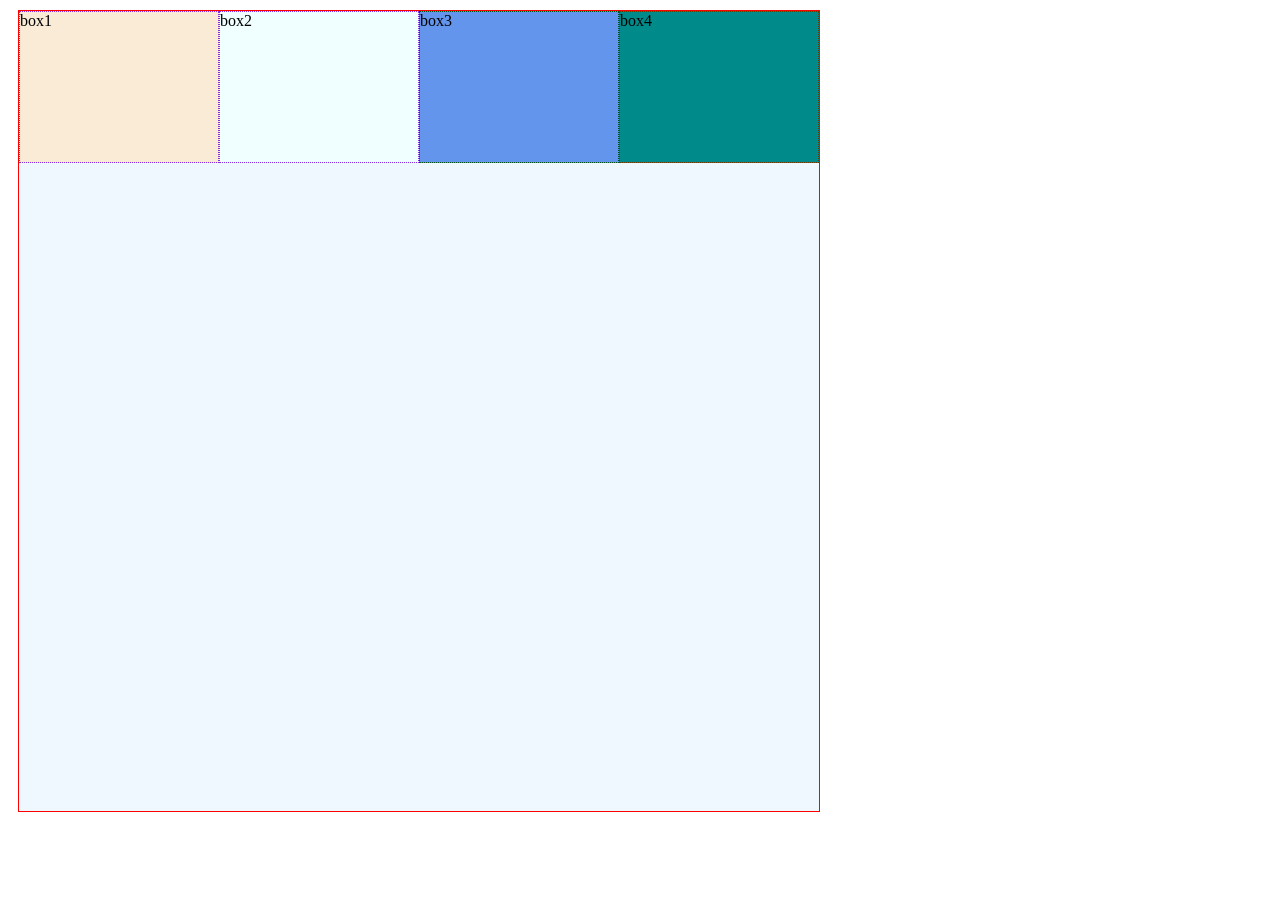
==== Day3/index.html @ 722479aa "flex start" ====
<!DOCTYPE html>
<html lang="en">
<head>
    <meta charset="UTF-8">
    <meta name="viewport" content="width=device-width, initial-scale=1.0">
    <title>Document</title>
    <link href="styleflex.css" rel="stylesheet">
</head>
<body>
    <div class="container">
        <div class="box1">box1</div>
        <div class="box2">box2</div>
        <div class="box3">box3</div>
        <div class="box4">box4</div>

    </div>
    
</body>
</html>
---- Day3/styleflex.css ----
.container{
    display: flex;
    border: 1px solid red;
    height: 800px;
    width: 800px;
    margin: 10px;
    background-color: aliceblue;
}

.box1{
    height: 150px;
    width: 200px;
    border: 1px dotted blueviolet;
    background-color: antiquewhite;
}
.box2{
    height: 150px;
    width: 200px;
    border: 1px dotted blueviolet;
    background-color: azure;
}
.box3{
   height: 150px; 
   width: 200px;
    border: 1px dotted rgb(1, 80, 27);
    background-color: cornflowerblue;
}
.box4{
   height: 150px; 
   width: 200px;
   border: 1px dotted rgb(99, 58, 5);
   background-color: darkcyan;
}
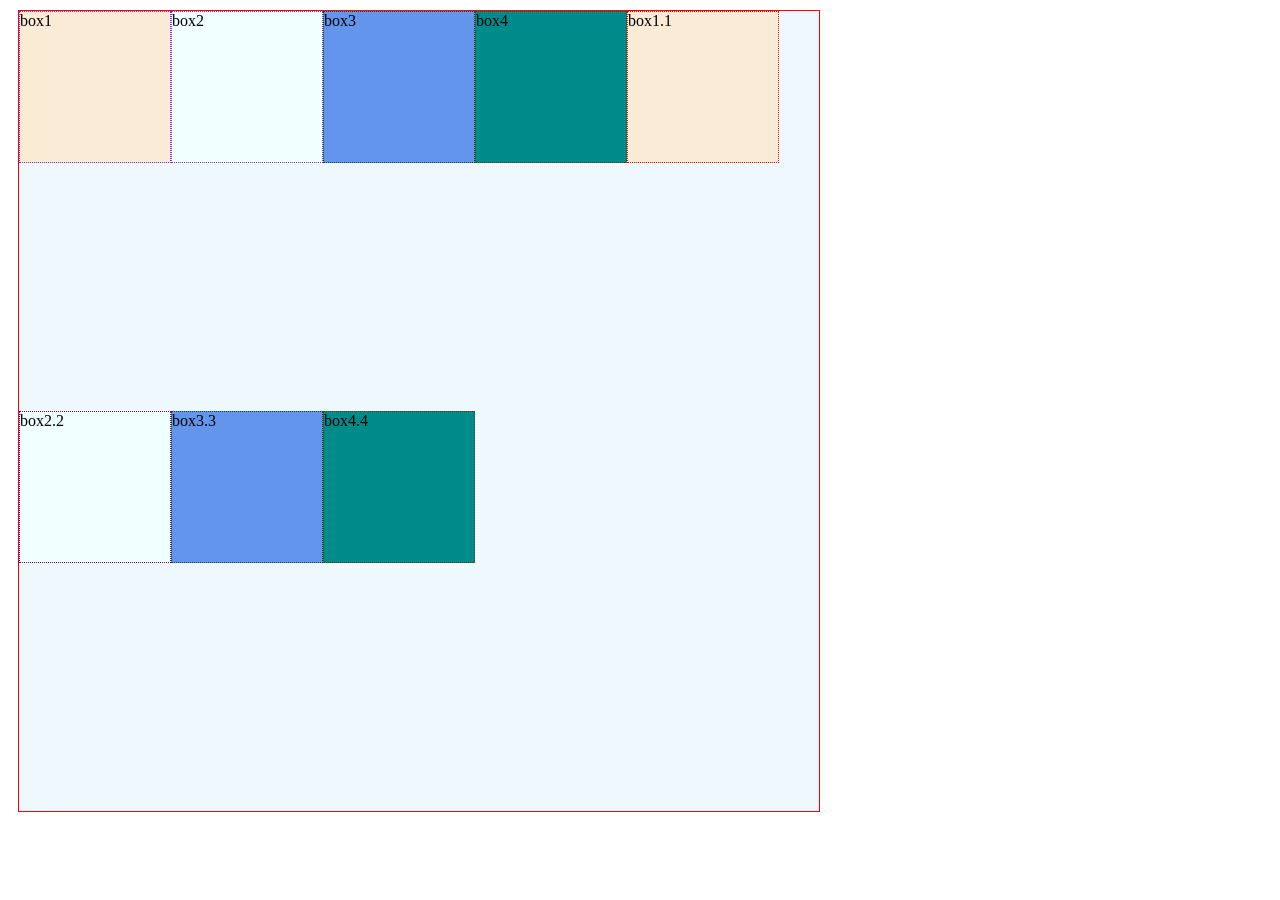
==== commit fdab61f0: "updated flex" ====
--- a/Day3/index.html
+++ b/Day3/index.html
@@ -12,6 +12,11 @@
         <div class="box2">box2</div>
         <div class="box3">box3</div>
         <div class="box4">box4</div>
+        <div class="box5">box1.1</div>
+        <div class="box6">box2.2</div>
+        <div class="box7">box3.3</div>
+        <div class="box8">box4.4</div>
+
 
     </div>
     
--- a/Day3/styleflex.css
+++ b/Day3/styleflex.css
@@ -5,29 +5,55 @@
     width: 800px;
     margin: 10px;
     background-color: aliceblue;
+    flex-direction: row;
+    flex-wrap: wrap;
 }
 
 .box1{
     height: 150px;
-    width: 200px;
+    width: 150px;
     border: 1px dotted blueviolet;
     background-color: antiquewhite;
 }
 .box2{
     height: 150px;
-    width: 200px;
+    width: 150px;
     border: 1px dotted blueviolet;
     background-color: azure;
 }
 .box3{
    height: 150px; 
-   width: 200px;
+   width: 150px;
     border: 1px dotted rgb(1, 80, 27);
     background-color: cornflowerblue;
 }
 .box4{
    height: 150px; 
-   width: 200px;
+   width: 150px;
    border: 1px dotted rgb(99, 58, 5);
    background-color: darkcyan;
+}
+.box5{
+    height: 150px;
+    width: 150px;
+    border: 1px dotted red;
+    background-color: antiquewhite;
+}
+.box6{
+    height: 150px;
+    width: 150px;
+    border: 1px dotted purple;
+    background-color: azure;
+}
+.box7{
+   height: 150px; 
+   width: 150px;
+    border: 1px dotted rgb(1, 80, 27);
+    background-color: cornflowerblue;
+}
+.box8{
+   height: 150px; 
+   width: 150px;
+   border: 1px dotted rgb(98, 55, 5);
+   background-color: darkcyan;
 }
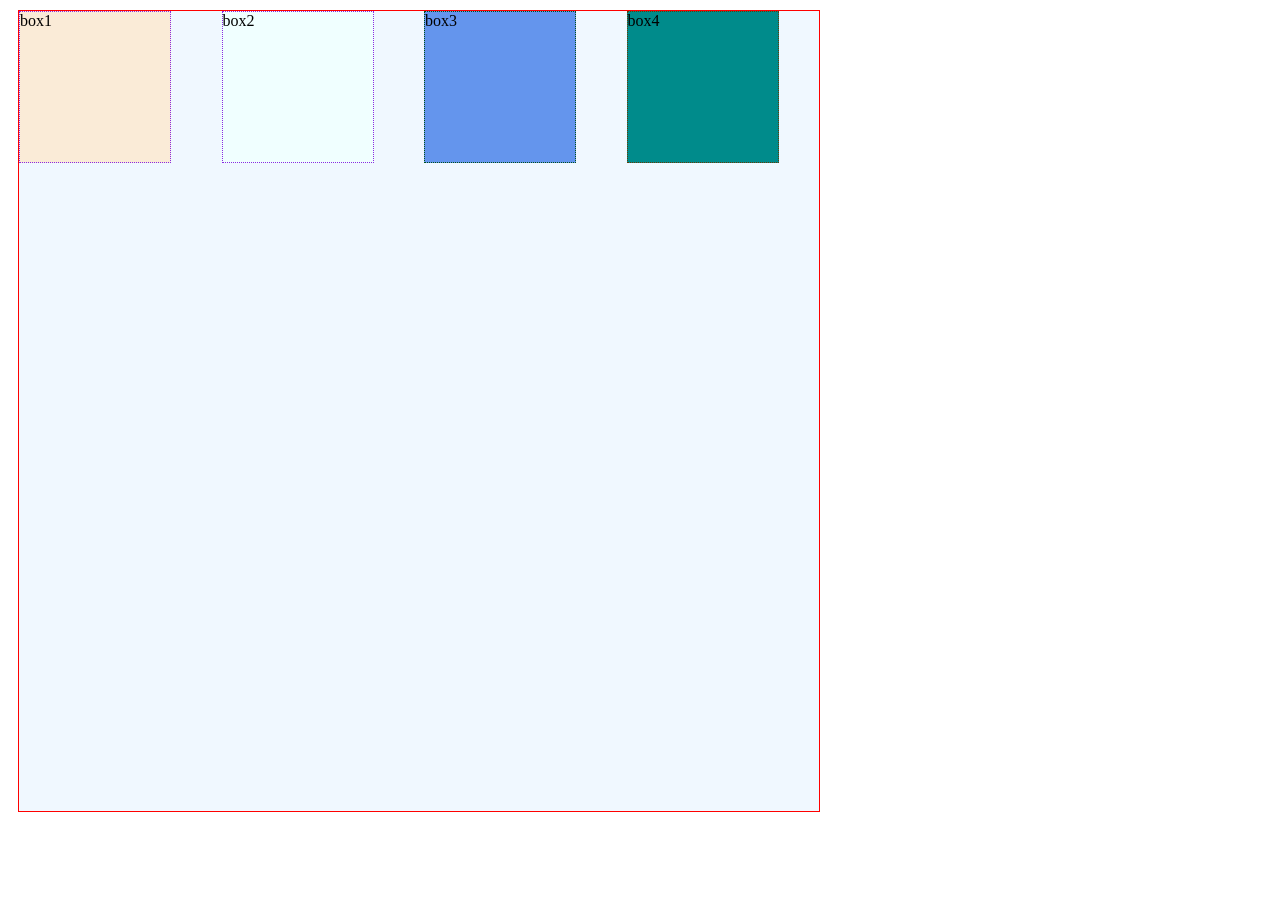
==== commit 7b4a1d3c: "updated2 flex" ====
--- a/Day3/index.html
+++ b/Day3/index.html
@@ -12,10 +12,7 @@
         <div class="box2">box2</div>
         <div class="box3">box3</div>
         <div class="box4">box4</div>
-        <div class="box5">box1.1</div>
-        <div class="box6">box2.2</div>
-        <div class="box7">box3.3</div>
-        <div class="box8">box4.4</div>
+        
 
 
     </div>
--- a/Day3/styleflex.css
+++ b/Day3/styleflex.css
@@ -1,4 +1,4 @@
-.container{
+/* .container{
     display: flex;
     border: 1px solid red;
     height: 800px;
@@ -7,6 +7,48 @@
     background-color: aliceblue;
     flex-direction: row;
     flex-wrap: wrap;
+    gap: 10px;
+    justify-content: space-evenly;
+    align-content: ;
+
+}
+
+.box1{
+    height: 150px;
+    width: 150px;
+    border: 1px dotted blueviolet;
+    background-color: antiquewhite;
+}
+.box2{
+    height: 150px;
+    width: 150px;
+    border: 1px dotted blueviolet;
+    background-color: azure;
+}
+.box3{
+   height: 150px; 
+   width: 150px;
+    border: 1px dotted rgb(1, 80, 27);
+    background-color: cornflowerblue;
+}
+.box4{
+   height: 150px; 
+   width: 150px;
+   border: 1px dotted rgb(99, 58, 5);
+   background-color: darkcyan;
+} */
+ .container{
+    display: grid;
+    grid-template-columns: repeat(4,4fr);
+    border: 1px solid red;
+    height: 800px;
+    width: 800px;
+    margin: 10px;
+    background-color: aliceblue;
+    
+    gap: 10px;
+    justify-content: space-evenly;
+    
 }
 
 .box1{
@@ -33,27 +75,4 @@
    border: 1px dotted rgb(99, 58, 5);
    background-color: darkcyan;
 }
-.box5{
-    height: 150px;
-    width: 150px;
-    border: 1px dotted red;
-    background-color: antiquewhite;
-}
-.box6{
-    height: 150px;
-    width: 150px;
-    border: 1px dotted purple;
-    background-color: azure;
-}
-.box7{
-   height: 150px; 
-   width: 150px;
-    border: 1px dotted rgb(1, 80, 27);
-    background-color: cornflowerblue;
-}
-.box8{
-   height: 150px; 
-   width: 150px;
-   border: 1px dotted rgb(98, 55, 5);
-   background-color: darkcyan;
-}+
